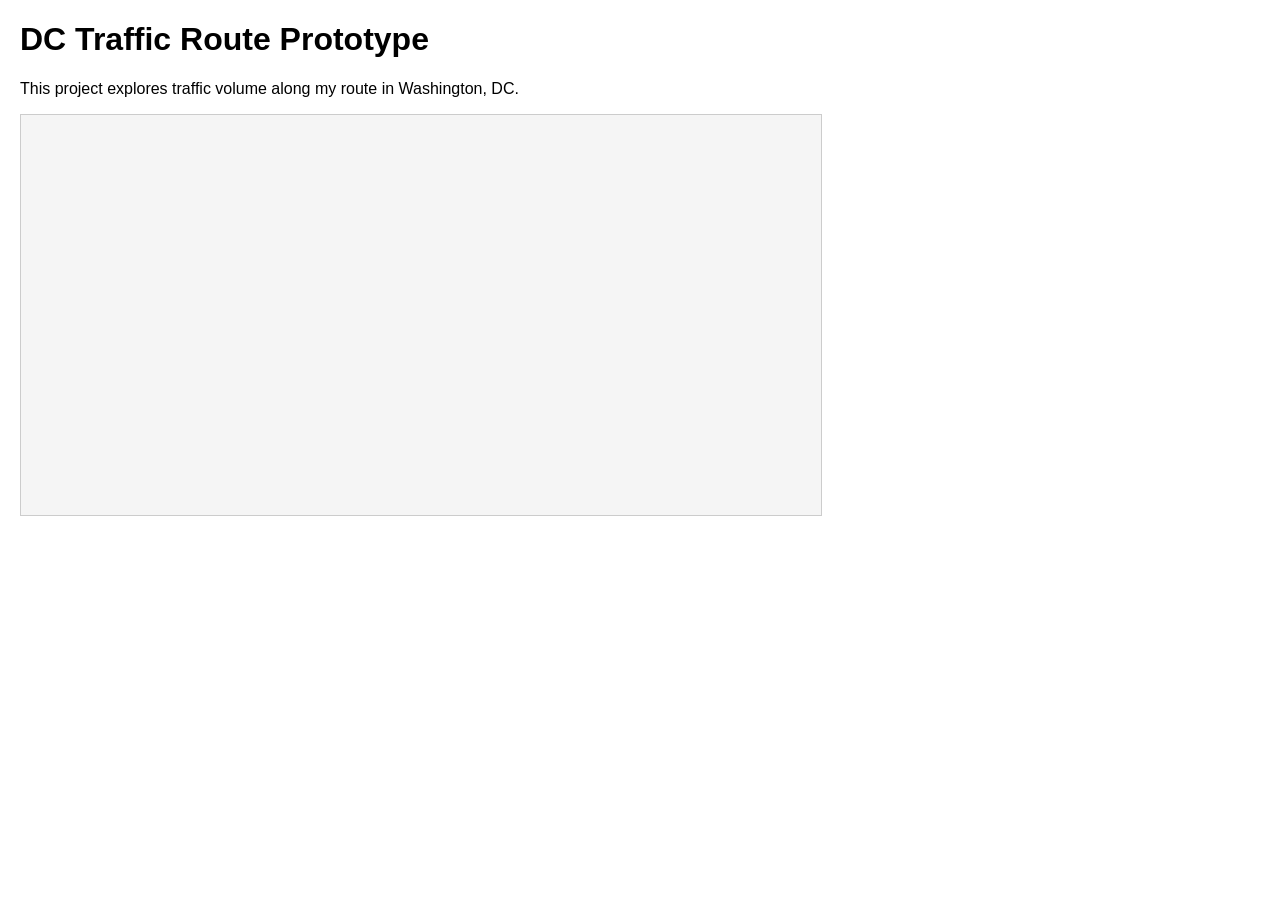
==== index.html @ 90a23880 "initial prototype" ====
<!DOCTYPE html>
<html lang="en">
<head>
  <meta charset="UTF-8" />
  <title>DC Traffic Prototype</title>
  <link rel="stylesheet" href="style.css" />
</head>

<body>
  <h1>DC Traffic Route Prototype</h1>
  <p>This project explores traffic volume along my route in Washington, DC.</p>

  <svg id="chart" width="800" height="400"></svg>

  <script src="https://d3js.org/d3.v7.min.js"></script>
  <script src="js/main.js"></script>
</body>
</html>
---- style.css ----
body {
  font-family: Arial, sans-serif;
  margin: 20px;
}

svg {
  background: #f5f5f5;
  border: 1px solid #ccc;
}
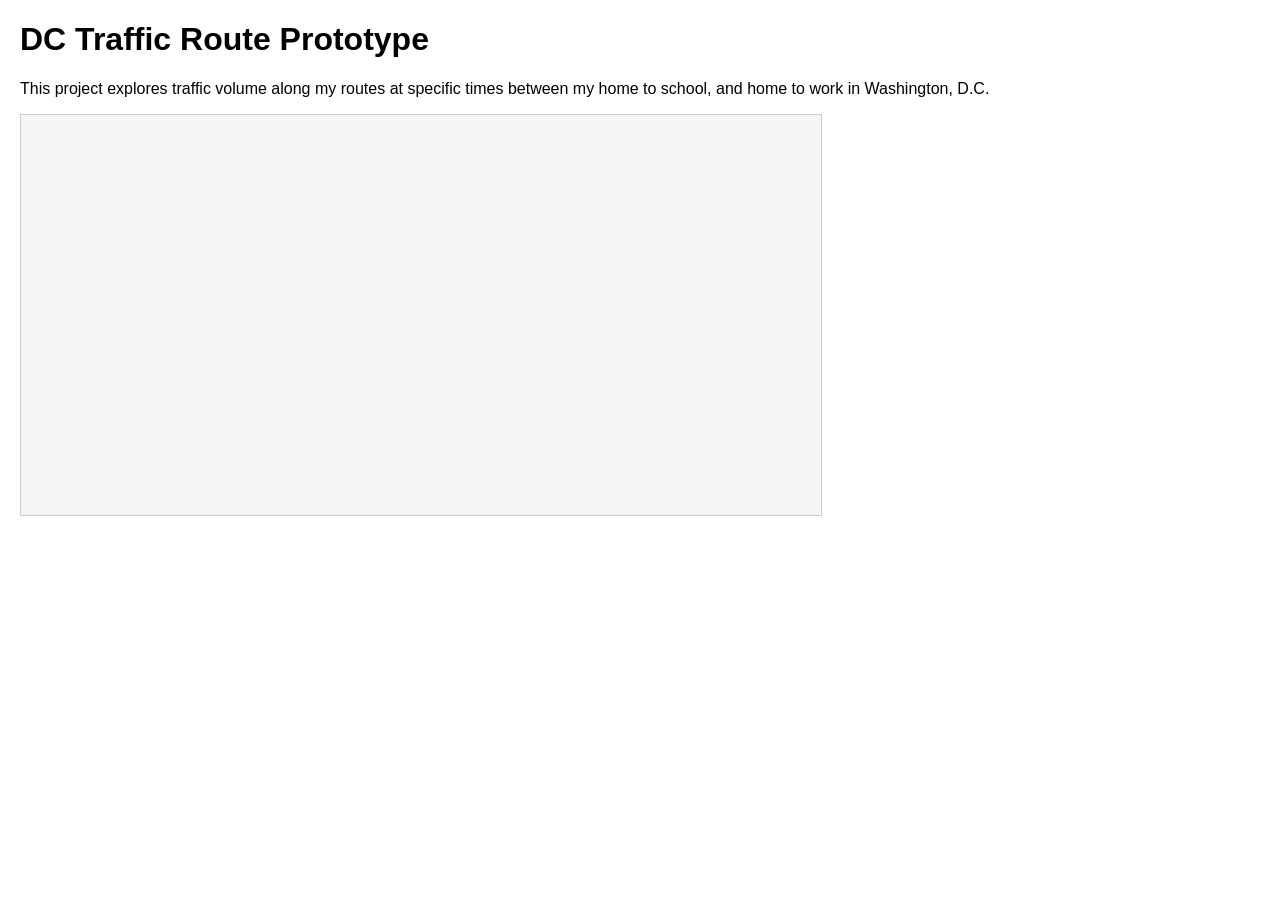
==== commit 418a4e2f: "edited lab" ====
--- a/index.html
+++ b/index.html
@@ -8,7 +8,7 @@
 
 <body>
   <h1>DC Traffic Route Prototype</h1>
-  <p>This project explores traffic volume along my route in Washington, DC.</p>
+  <p>This project explores traffic volume along my routes at specific times between my home to school, and home to work in Washington, D.C.</p>
 
   <svg id="chart" width="800" height="400"></svg>
 
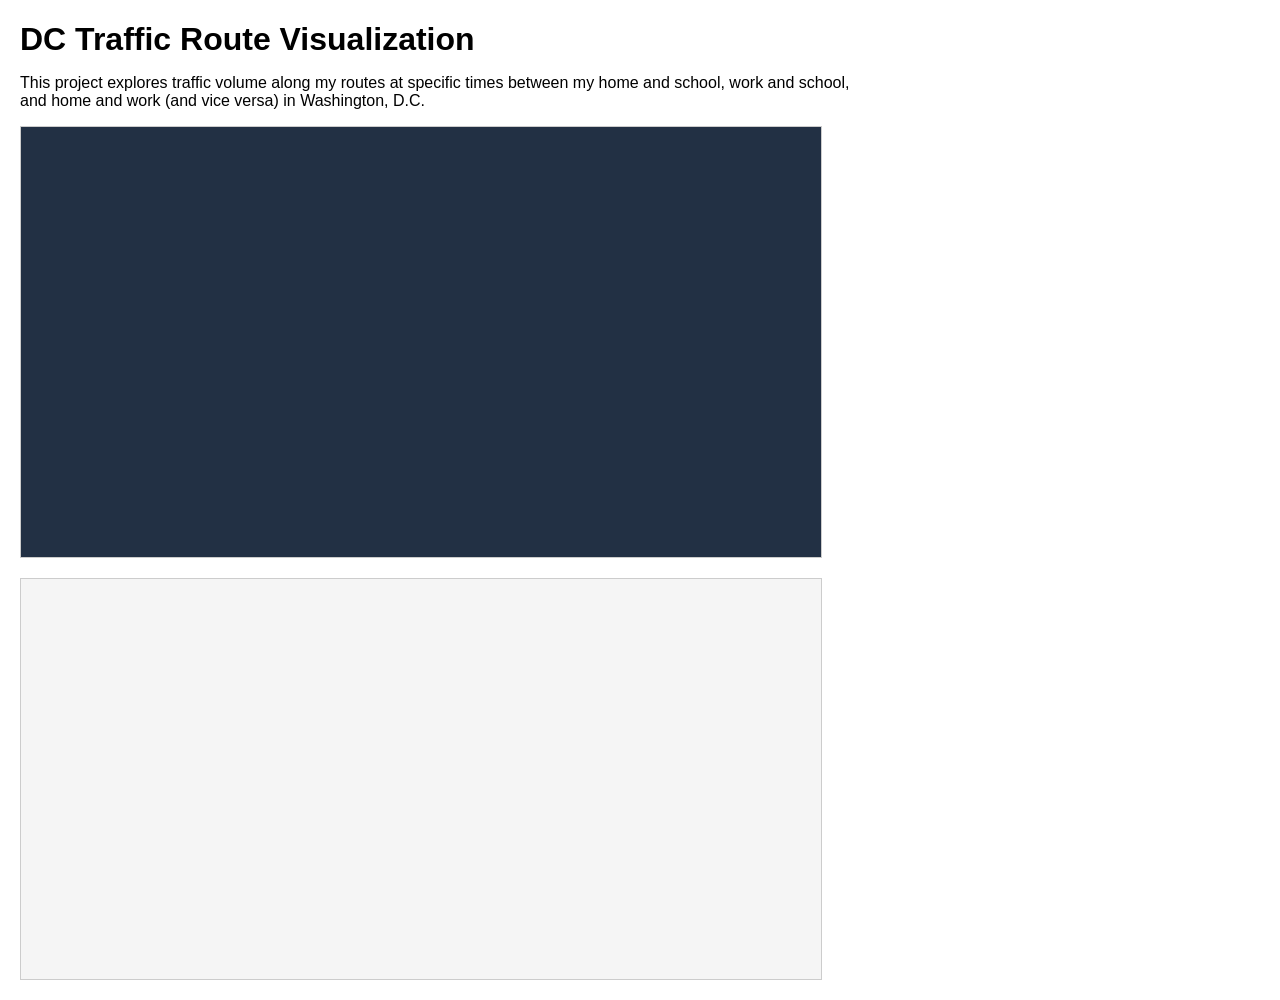
==== commit 5fc1b12c: "Visualization Finished" ====
--- a/index.html
+++ b/index.html
@@ -2,17 +2,24 @@
 <html lang="en">
 <head>
   <meta charset="UTF-8" />
-  <title>DC Traffic Prototype</title>
+  <title>DC Traffic Visualization</title>
   <link rel="stylesheet" href="style.css" />
 </head>
 
 <body>
-  <h1>DC Traffic Route Prototype</h1>
-  <p>This project explores traffic volume along my routes at specific times between my home to school, and home to work in Washington, D.C.</p>
+  <h1>DC Traffic Route Visualization</h1>
+  <p>This project explores traffic volume along my routes at specific times between my home and school, work and school, and home and work (and vice versa) in Washington, D.C.</p>
+
+  <svg id="map" width="800" height="430"></svg>
+
+  <div id="route-buttons"></div>
 
   <svg id="chart" width="800" height="400"></svg>
 
   <script src="https://d3js.org/d3.v7.min.js"></script>
+  <script src="js/data.js"></script>
+  <script src="js/map.js"></script>
+  <script src="js/chart.js"></script>
   <script src="js/main.js"></script>
 </body>
 </html>
--- a/style.css
+++ b/style.css
@@ -1,9 +1,47 @@
 body {
   font-family: Arial, sans-serif;
   margin: 20px;
+  background: white;
+}
+
+h1 {
+  margin-bottom: 5px;
+}
+
+p {
+  max-width: 850px;
 }
 
 svg {
+  border: 1px solid #ccc;
+  display: block;
+  margin-bottom: 20px;
+}
+
+#map {
+  background: #223044;
+}
+
+#chart {
   background: #f5f5f5;
-  border: 1px solid #ccc;
+}
+
+#route-buttons {
+  margin-bottom: 20px;
+}
+
+.route-button {
+  margin-right: 8px;
+  margin-bottom: 8px;
+  padding: 8px 12px;
+  border: 1px solid #888;
+  background: white;
+  cursor: pointer;
+  border-radius: 4px;
+}
+
+.route-button.active {
+  background: green;
+  color: white;
+  border-color: green;
 }
